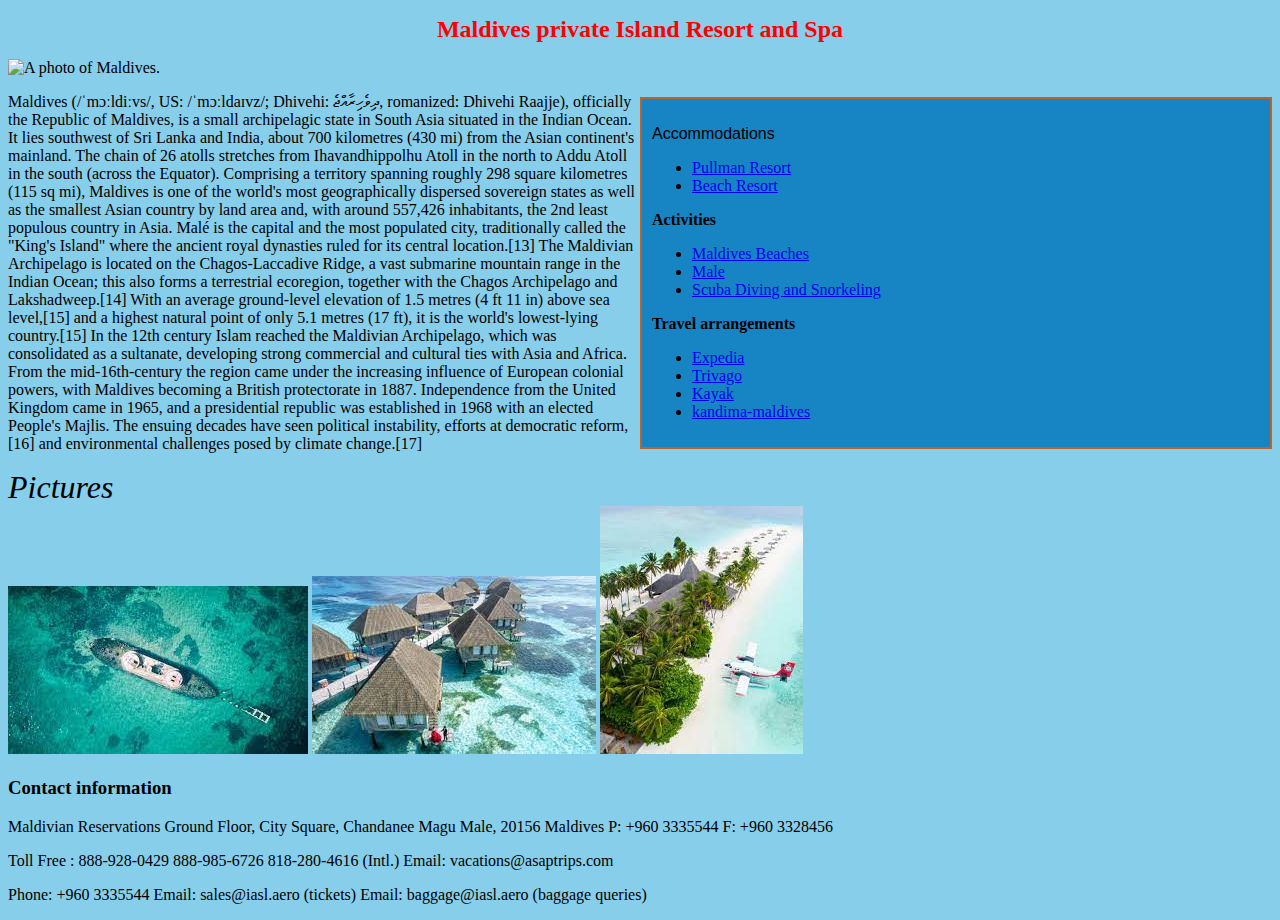
==== index.html @ f0cf1bd7 "added new path to image to index.html" ====
<!DOCTYPE html>
<html lang="en">
<head>
  <link href="css/style.css" rel="stylesheet" type="text/css">
  <title>Maldives private Island Resort</title>
 
</head>
<body>
  <h1>Maldives private Island Resort and Spa</h1>
  <img src="images\resort.jpg" class="s1 centered-image" alt="A photo of Maldives."></br>
  <div class="my-class"> 
  <p class="p1">Accommodations</p>
   <ul>
     <li>
       <a href ="https://luxuryescapes.com/us/offer/pullman-maldives-maamutaa/0062y000002EgEhAAK"> Pullman Resort
     </li></a>

      <li><a href="https://luxuryescapes.com/us/offer/curacao-marriott-beach-resort-dutch-caribbean/0062y000003H62nAAC">Beach Resort
          </a></li>  
  </ul>  
     
     <b>Activities</b>
     <ul>
       <li>
         <a href="https://travel.usnews.com/Maldives/Things_To_Do/Maldives_Beaches_64165/">Maldives Beaches
       </li></a>
       <li><a href ="https://travel.usnews.com/Maldives/Things_To_Do/Male_62543/">Male</li></a>
       <li><a href="https://travel.usnews.com/Maldives/Things_To_Do/Scuba_Diving_and_Snorkeling_64166/">Scuba Diving and Snorkeling</li></a>
     </ul>
    
    <b>Travel arrangements</b>
    <ul>
      <li><a href = "https://www.expedia.com/Maldives.d109.Destination-Travel-Guides?destinationId=6051084&eapid=0&gclid=Cj0KCQjwwLKFBhDPARIsAPzPi-I_Ok7NkDiZKClE8-_q408o9oIw_Qu099r3-igm4dV8ORpL8neQQTgaAkh4EALw_wcB&langid=1033&pwaLob=wizard-package-pwa&semcid=US.UB.GOOGLE.DL-c-EN.PACKAGE&semdtl=a1367521859.b137133149090.r1.g1kwd-299988937669.i1.d1239403200803.e1c.j19032828.k12462.f1.n1.l1g.h1e.m1&tpid=1"> Expedia</li></a>
      <li><a href="https://www.trivago.com/?themeId=1017&iPathId=266&sem_keyword=%2Bmaldives%20%2Bresorts&sem_creativeid=522454089526&sem_matchtype=b&sem_network=g&sem_device=c&sem_placement=&sem_target=&sem_adposition=&sem_param1=&sem_param2=&sem_campaignid=13156530672&sem_adgroupid=128054098968&sem_targetid=kwd-18107392120&sem_location=9032828&cip=1011900361&gclid=Cj0KCQjwwLKFBhDPARIsAPzPi-IuY7YrMNQgwE8DKJpvk7hmjqHI7lG2cBTQqy9eLtIJyAvacrxhY5waAhAgEALw_wcB">Trivago</li> </a>
      <li><a href ="https://www.kayak.com/Maldives-Hotels.149.dc.html?tags=f%3A375&gclid=Cj0KCQjwwLKFBhDPARIsAPzPi-KY_z1ML6EC3r6EWH34S2HQpHfcyEyT_YfAz1lQ9cVYqs2Lk-lsvFUaAgESEALw_wcB&aid=112071029166">Kayak </li></a>
      <li><a href ="https://luxuryescapes.com/us/offer/kandima-maldives/0062y000005GBVuAAO">kandima-maldives</li></a></ul>  
    
    </div>
    <p>Maldives (/ˈmɔːldiːvs/, US: /ˈmɔːldaɪvz/; Dhivehi: ދިވެހިރާއްޖެ, romanized: 
      Dhivehi Raajje), officially the Republic of Maldives, is a small archipelagic 
      state in South Asia situated in the Indian Ocean. It lies southwest of 
      Sri Lanka and India, about 700 kilometres (430 mi) from the Asian continent's 
      mainland. The chain of 26 atolls stretches from Ihavandhippolhu Atoll in the 
      north to Addu Atoll in the south (across the Equator). Comprising a territory
      spanning roughly 298 square kilometres (115 sq mi), Maldives is one of the 
      world's most geographically dispersed sovereign states as well as the smallest 
      Asian country by land area and, with around 557,426 inhabitants, the 2nd least 
      populous country in Asia. Malé is the capital and the most populated city, 
      traditionally called the "King's Island" where the ancient royal dynasties 
      ruled for its central location.[13]

      The Maldivian Archipelago is located on the Chagos-Laccadive Ridge, a vast 
      submarine mountain range in the Indian Ocean; this also forms a terrestrial 
      ecoregion, together with the Chagos Archipelago and Lakshadweep.[14] With an 
      average ground-level elevation of 1.5 metres (4 ft 11 in) above sea level,[15] 
      and a highest natural point of only 5.1 metres (17 ft), it is the world's 
      lowest-lying country.[15]
      
      In the 12th century Islam reached the Maldivian Archipelago, which was 
      consolidated as a sultanate, developing strong commercial and cultural ties with
       Asia and Africa. From the mid-16th-century the region came under the increasing 
       influence of European colonial powers, with Maldives becoming a British 
       protectorate in 1887. Independence from the United Kingdom came in 1965, and a 
       presidential republic was established in 1968 with an elected People's Majlis. 
       The ensuing decades have seen political instability, efforts at democratic reform,
       [16] and environmental challenges posed by climate change.[17]</p>
    <span class="my-span">Pictures</span></br>
    <img src="images.jfif" size="10 px" alt="A photo of Maldives.">
    <img src="download.jfif" size="10 px" alt="A photo of Maldives.">
    <img src="download(1).jfif"></br>
        
        
        
        
    
     <h3>Contact information</h3>
       <p>
        Maldivian Reservations
        Ground Floor, City Square, Chandanee Magu
        Male, 20156
        Maldives
        P: +960 3335544
        F: +960 3328456
      </p>
      <p>
       
        Toll Free : 888-928-0429
        888-985-6726
        818-280-4616 (Intl.)
       Email: vacations@asaptrips.com
      </p>
      <p>
        Phone: +960 3335544
        Email: sales@iasl.aero (tickets)
        Email: baggage@iasl.aero (baggage queries) 
      </p>
  </ul>      
</body>
</html>
---- css/style.css ----
h1{
  font-size: x-large;
  color: red;
  text-align: center;
}
ul{
   line-height:normal;
   font-size: medium;
}
body {
  background-color: skyblue;
}

.s1{
   float: inline-end;
}

.p1{
  text-align-last: left;
  font-family: 'Franklin Gothic Medium', 'Arial Narrow', Arial, sans-serif;
}

.centered-image {
  width: 100%;
  display: block;
  height: fit-content;
}
.my-class {
  border: 2px solid rgb(185, 100, 44);
  padding: 10px;
  background-color: rgb(23, 132, 196);
  margin: auto;
  margin-top: 20px;
  margin-bottom: 20px;
  width: 50%;
  box-sizing: border-box;
  float:right;
}
.txt-class{
  min-width: fit-content;
}
.my-span{
  float: center;
  font-style: italic;
  font-size: xx-large;
}
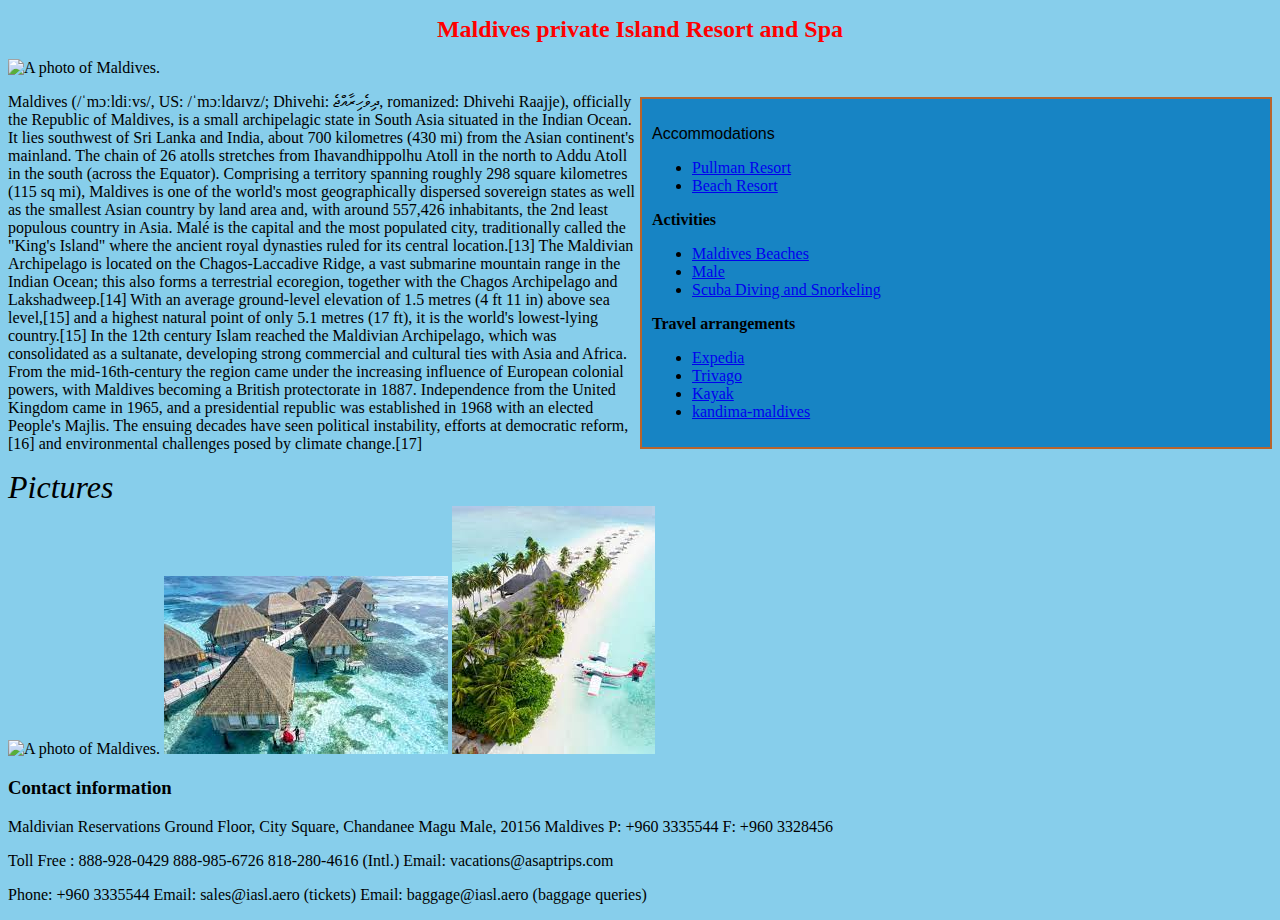
==== commit 95bd4ae5: "added new path to image to index.html in gh-pages" ====
--- a/index.html
+++ b/index.html
@@ -65,14 +65,10 @@
        The ensuing decades have seen political instability, efforts at democratic reform,
        [16] and environmental challenges posed by climate change.[17]</p>
     <span class="my-span">Pictures</span></br>
-    <img src="images.jfif" size="10 px" alt="A photo of Maldives.">
+    <img src="imges.jfif" size="10 px" alt="A photo of Maldives.">
     <img src="download.jfif" size="10 px" alt="A photo of Maldives.">
-    <img src="download(1).jfif"></br>
-        
-        
-        
-        
-    
+    <img src="download(1).jfif"></br>                                   
+                                            
      <h3>Contact information</h3>
        <p>
         Maldivian Reservations
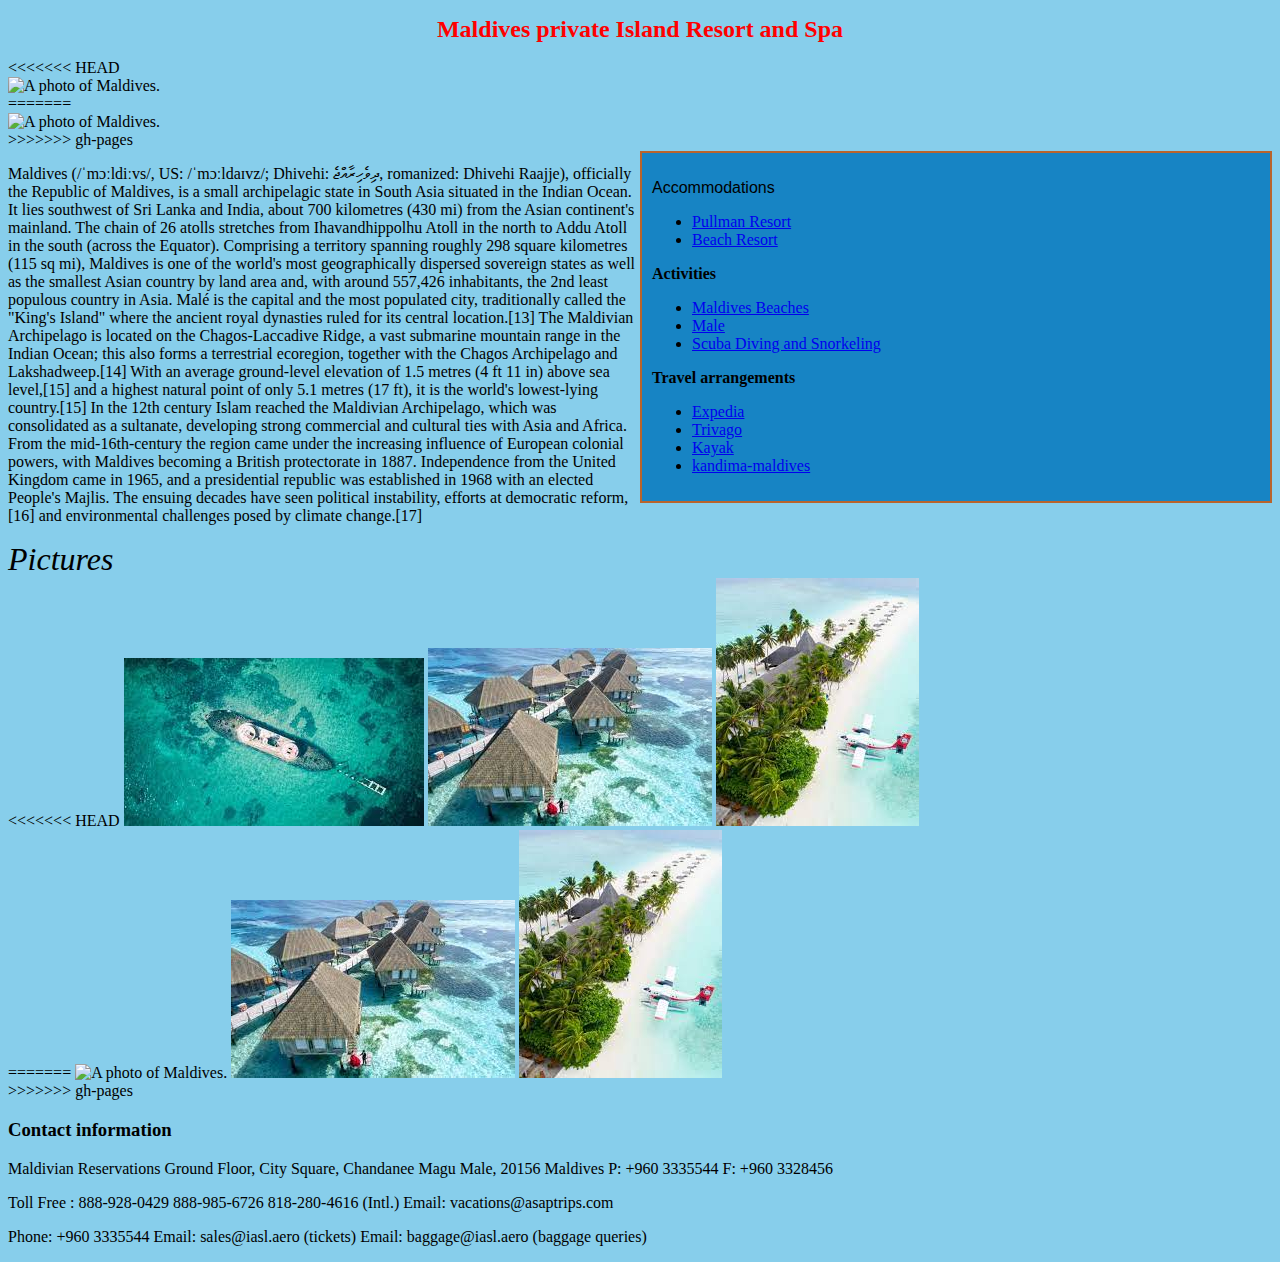
==== commit bb9d7501: "merged the gh-page changes" ====
--- a/index.html
+++ b/index.html
@@ -7,7 +7,11 @@
 </head>
 <body>
   <h1>Maldives private Island Resort and Spa</h1>
+<<<<<<< HEAD
   <img src="images\resort.jpg" class="s1 centered-image" alt="A photo of Maldives."></br>
+=======
+  <img src="resort.jpg" class="s1 centered-image" alt="A photo of Maldives."></br>
+>>>>>>> gh-pages
   <div class="my-class"> 
   <p class="p1">Accommodations</p>
    <ul>
@@ -65,10 +69,21 @@
        The ensuing decades have seen political instability, efforts at democratic reform,
        [16] and environmental challenges posed by climate change.[17]</p>
     <span class="my-span">Pictures</span></br>
+<<<<<<< HEAD
+    <img src="images.jfif" size="10 px" alt="A photo of Maldives.">
+    <img src="download.jfif" size="10 px" alt="A photo of Maldives.">
+    <img src="download(1).jfif"></br>
+        
+        
+        
+        
+    
+=======
     <img src="imges.jfif" size="10 px" alt="A photo of Maldives.">
     <img src="download.jfif" size="10 px" alt="A photo of Maldives.">
     <img src="download(1).jfif"></br>                                   
                                             
+>>>>>>> gh-pages
      <h3>Contact information</h3>
        <p>
         Maldivian Reservations
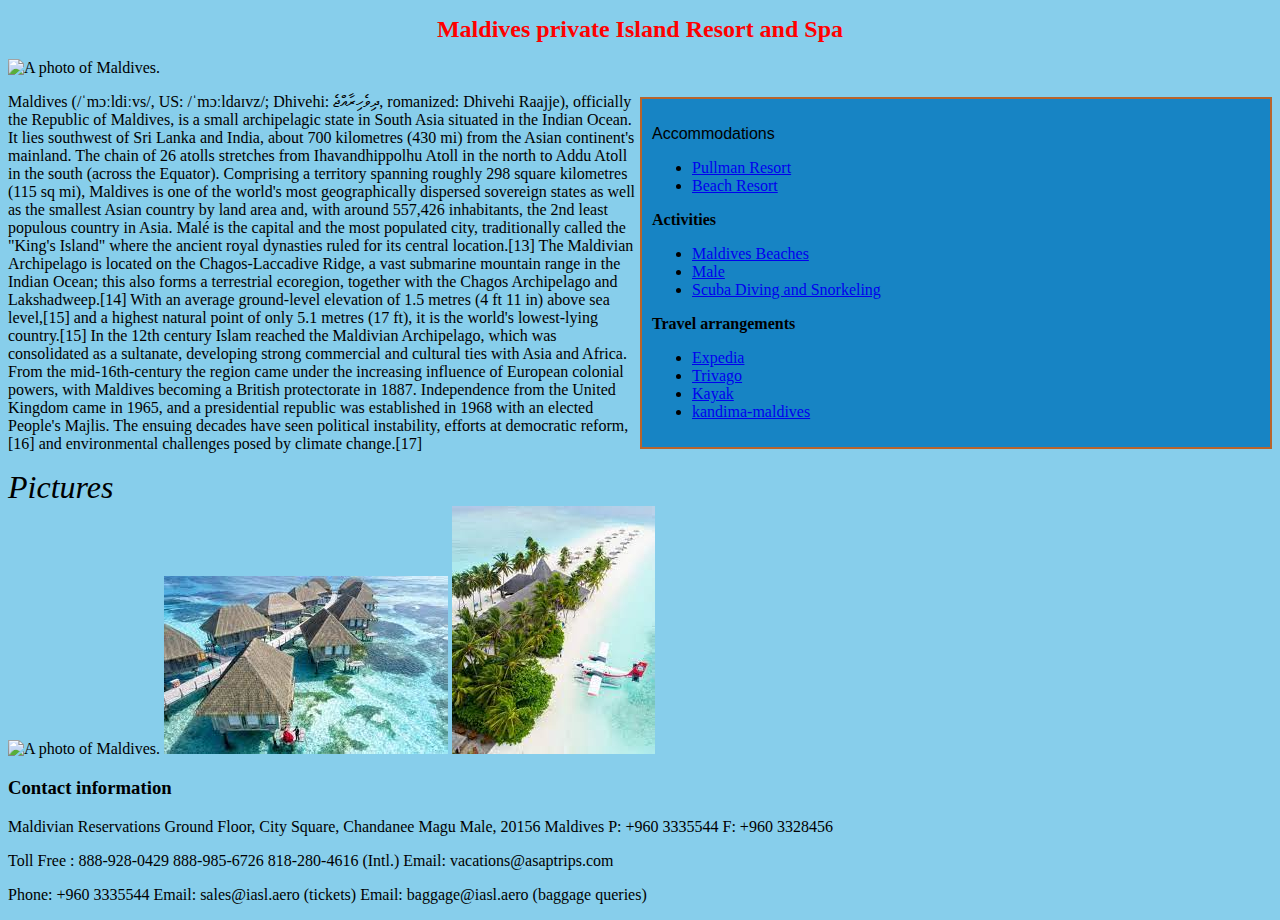
==== commit e75884b0: "Update index.html" ====
--- a/index.html
+++ b/index.html
@@ -7,11 +7,7 @@
 </head>
 <body>
   <h1>Maldives private Island Resort and Spa</h1>
-<<<<<<< HEAD
-  <img src="images\resort.jpg" class="s1 centered-image" alt="A photo of Maldives."></br>
-=======
   <img src="resort.jpg" class="s1 centered-image" alt="A photo of Maldives."></br>
->>>>>>> gh-pages
   <div class="my-class"> 
   <p class="p1">Accommodations</p>
    <ul>
@@ -69,21 +65,10 @@
        The ensuing decades have seen political instability, efforts at democratic reform,
        [16] and environmental challenges posed by climate change.[17]</p>
     <span class="my-span">Pictures</span></br>
-<<<<<<< HEAD
-    <img src="images.jfif" size="10 px" alt="A photo of Maldives.">
-    <img src="download.jfif" size="10 px" alt="A photo of Maldives.">
-    <img src="download(1).jfif"></br>
-        
-        
-        
-        
-    
-=======
     <img src="imges.jfif" size="10 px" alt="A photo of Maldives.">
     <img src="download.jfif" size="10 px" alt="A photo of Maldives.">
-    <img src="download(1).jfif"></br>                                   
+    <img src="download (1).jfif"></br>                                   
                                             
->>>>>>> gh-pages
      <h3>Contact information</h3>
        <p>
         Maldivian Reservations
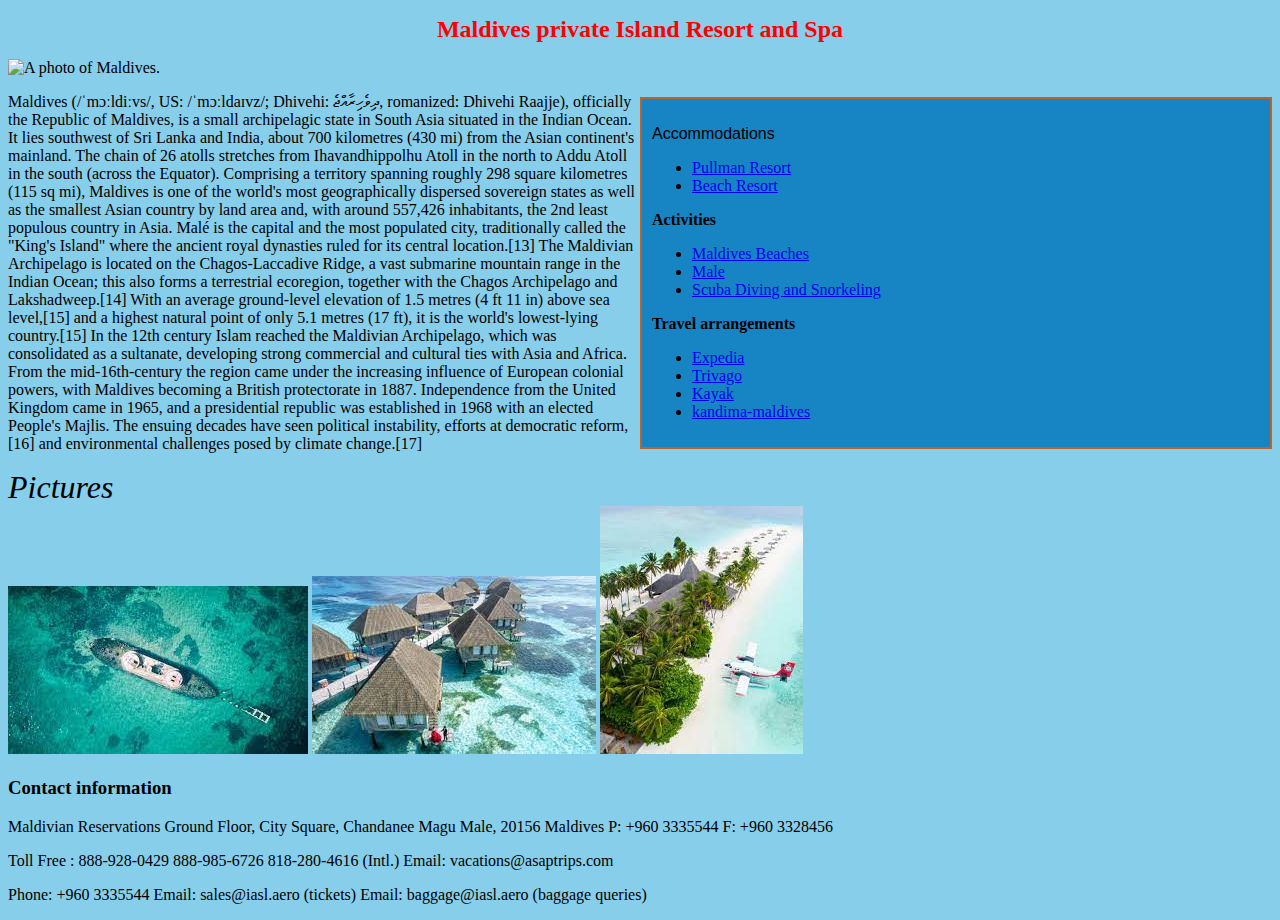
==== commit f718d743: "Update index.html" ====
--- a/index.html
+++ b/index.html
@@ -65,7 +65,7 @@
        The ensuing decades have seen political instability, efforts at democratic reform,
        [16] and environmental challenges posed by climate change.[17]</p>
     <span class="my-span">Pictures</span></br>
-    <img src="imges.jfif" size="10 px" alt="A photo of Maldives.">
+    <img src="images.jfif" size="10 px" alt="A photo of Maldives.">
     <img src="download.jfif" size="10 px" alt="A photo of Maldives.">
     <img src="download (1).jfif"></br>                                   
                                             
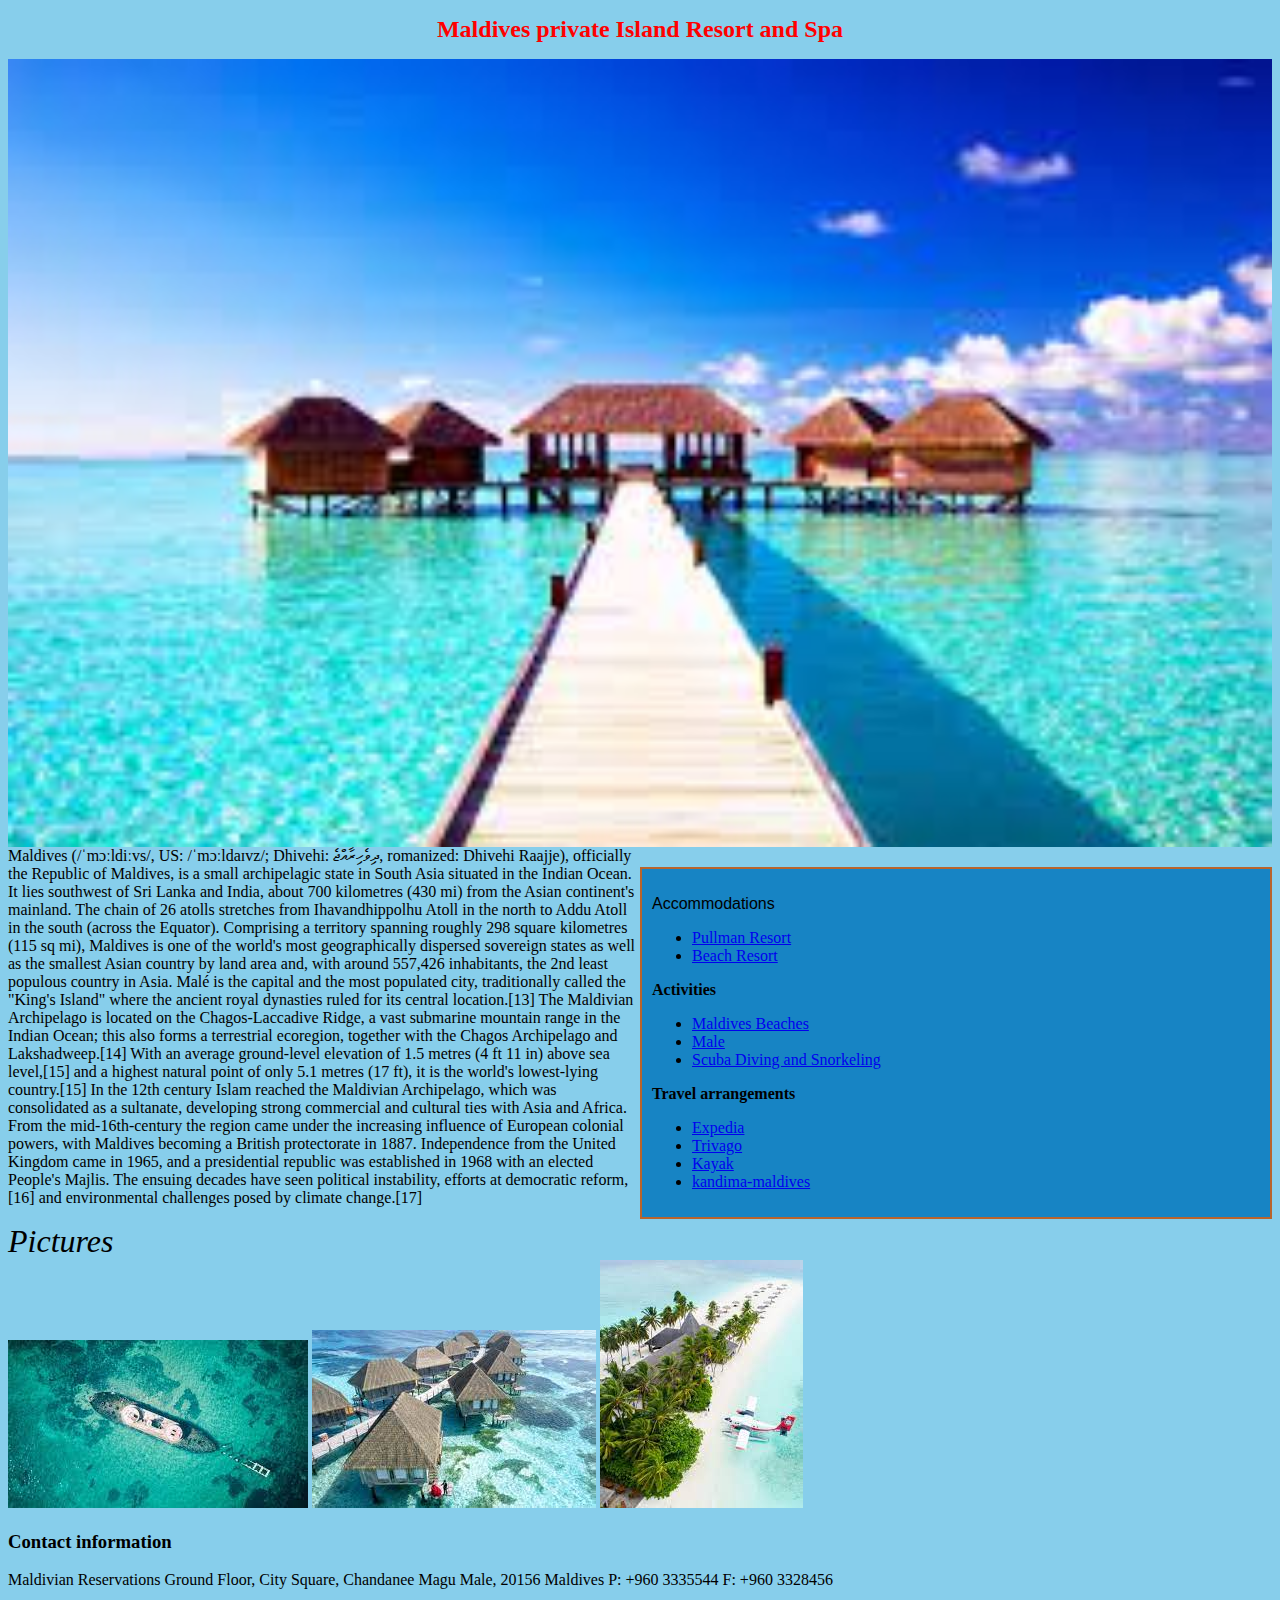
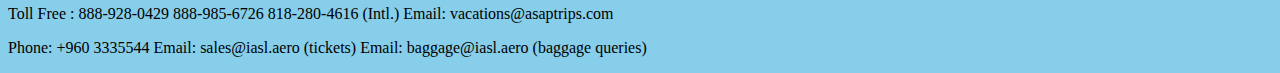
==== commit a390d58c: "Update index.html" ====
--- a/index.html
+++ b/index.html
@@ -7,7 +7,7 @@
 </head>
 <body>
   <h1>Maldives private Island Resort and Spa</h1>
-  <img src="resort.jpg" class="s1 centered-image" alt="A photo of Maldives."></br>
+  <img src="resort.jfif" class="s1 centered-image" alt="A photo of Maldives."></br>
   <div class="my-class"> 
   <p class="p1">Accommodations</p>
    <ul>
